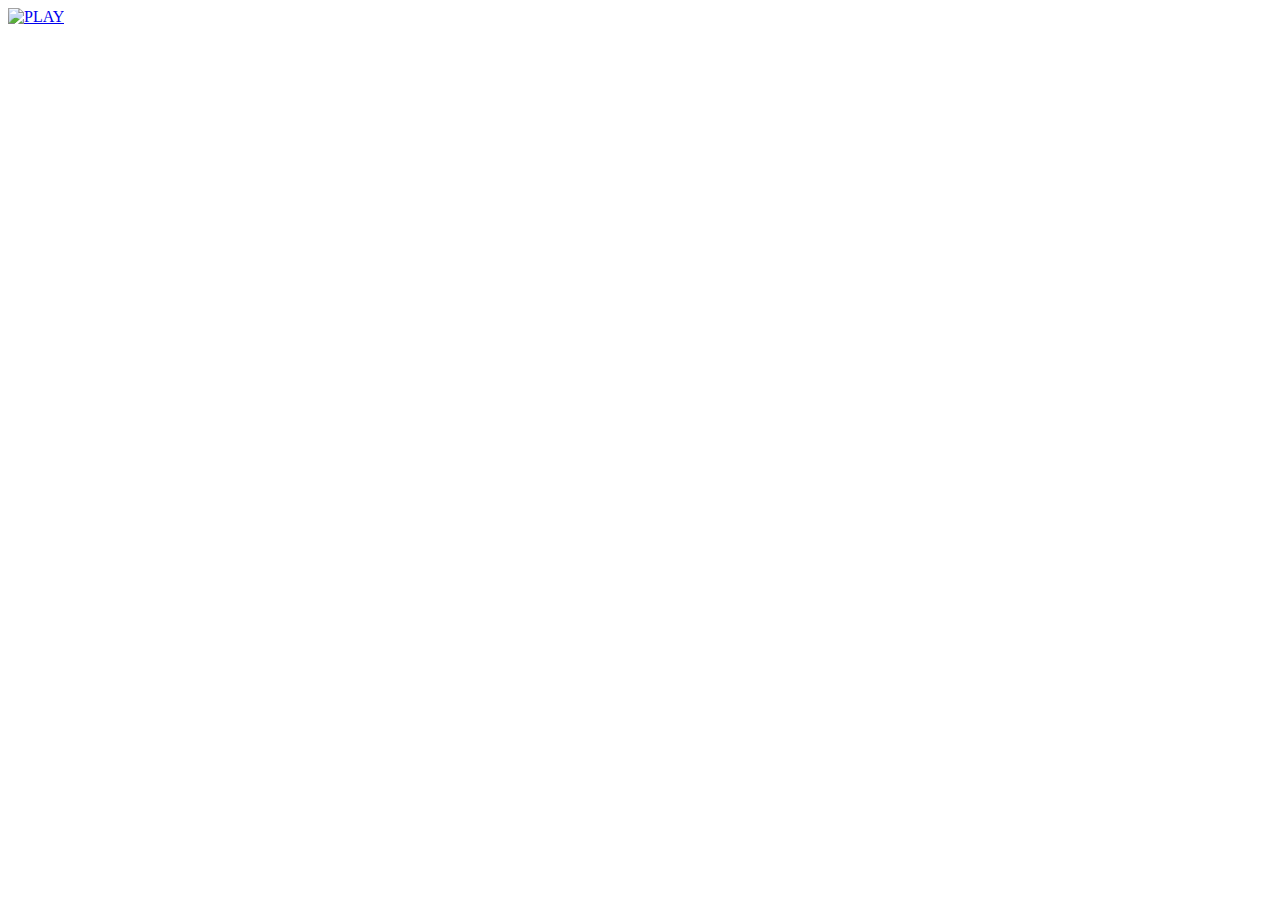
==== index.html @ a9fb1af8 "Add files via upload" ====
<HTML>
    <HEAD>
        <TITLE>Lien image</TITLE>
     
    <BODY>
        <P><A href="./petije.html" title="PLAY"><IMG src="./Images/PLAY.png" border="0" alt="PLAY" ></A></P>
    </BODY>
    </HEAD>
</HTML>
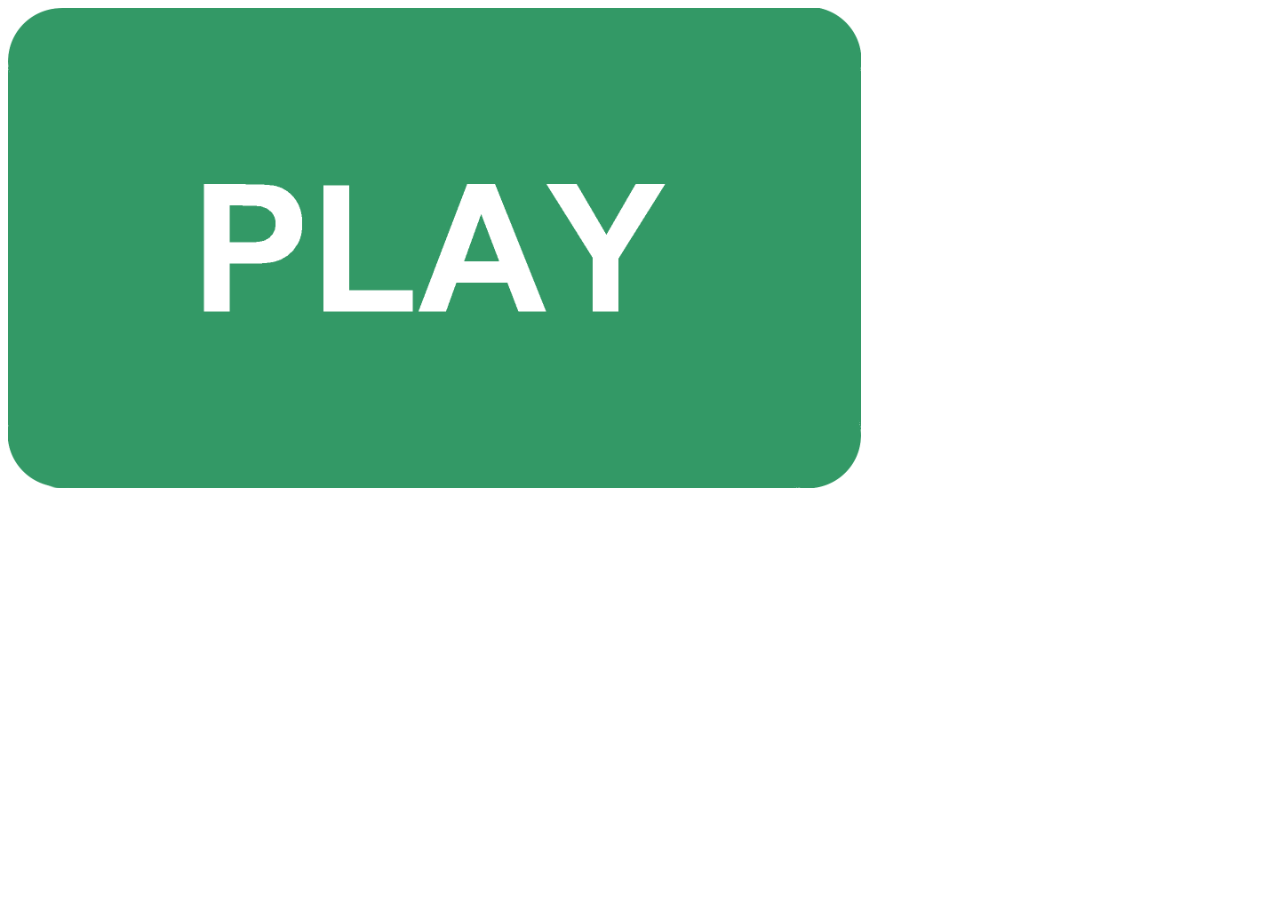
==== commit d79a111c: "Update index.html" ====
--- a/index.html
+++ b/index.html
@@ -3,7 +3,7 @@
         <TITLE>Lien image</TITLE>
      
     <BODY>
-        <P><A href="./petije.html" title="PLAY"><IMG src="./Images/PLAY.png" border="0" alt="PLAY" ></A></P>
+        <P><A href="./petije.html" title="PLAY"><IMG src="./Images/PLAY.png" border="0" width="853" height="480" alt="PLAY" ></A></P>
     </BODY>
     </HEAD>
-</HTML>   +</HTML>   
